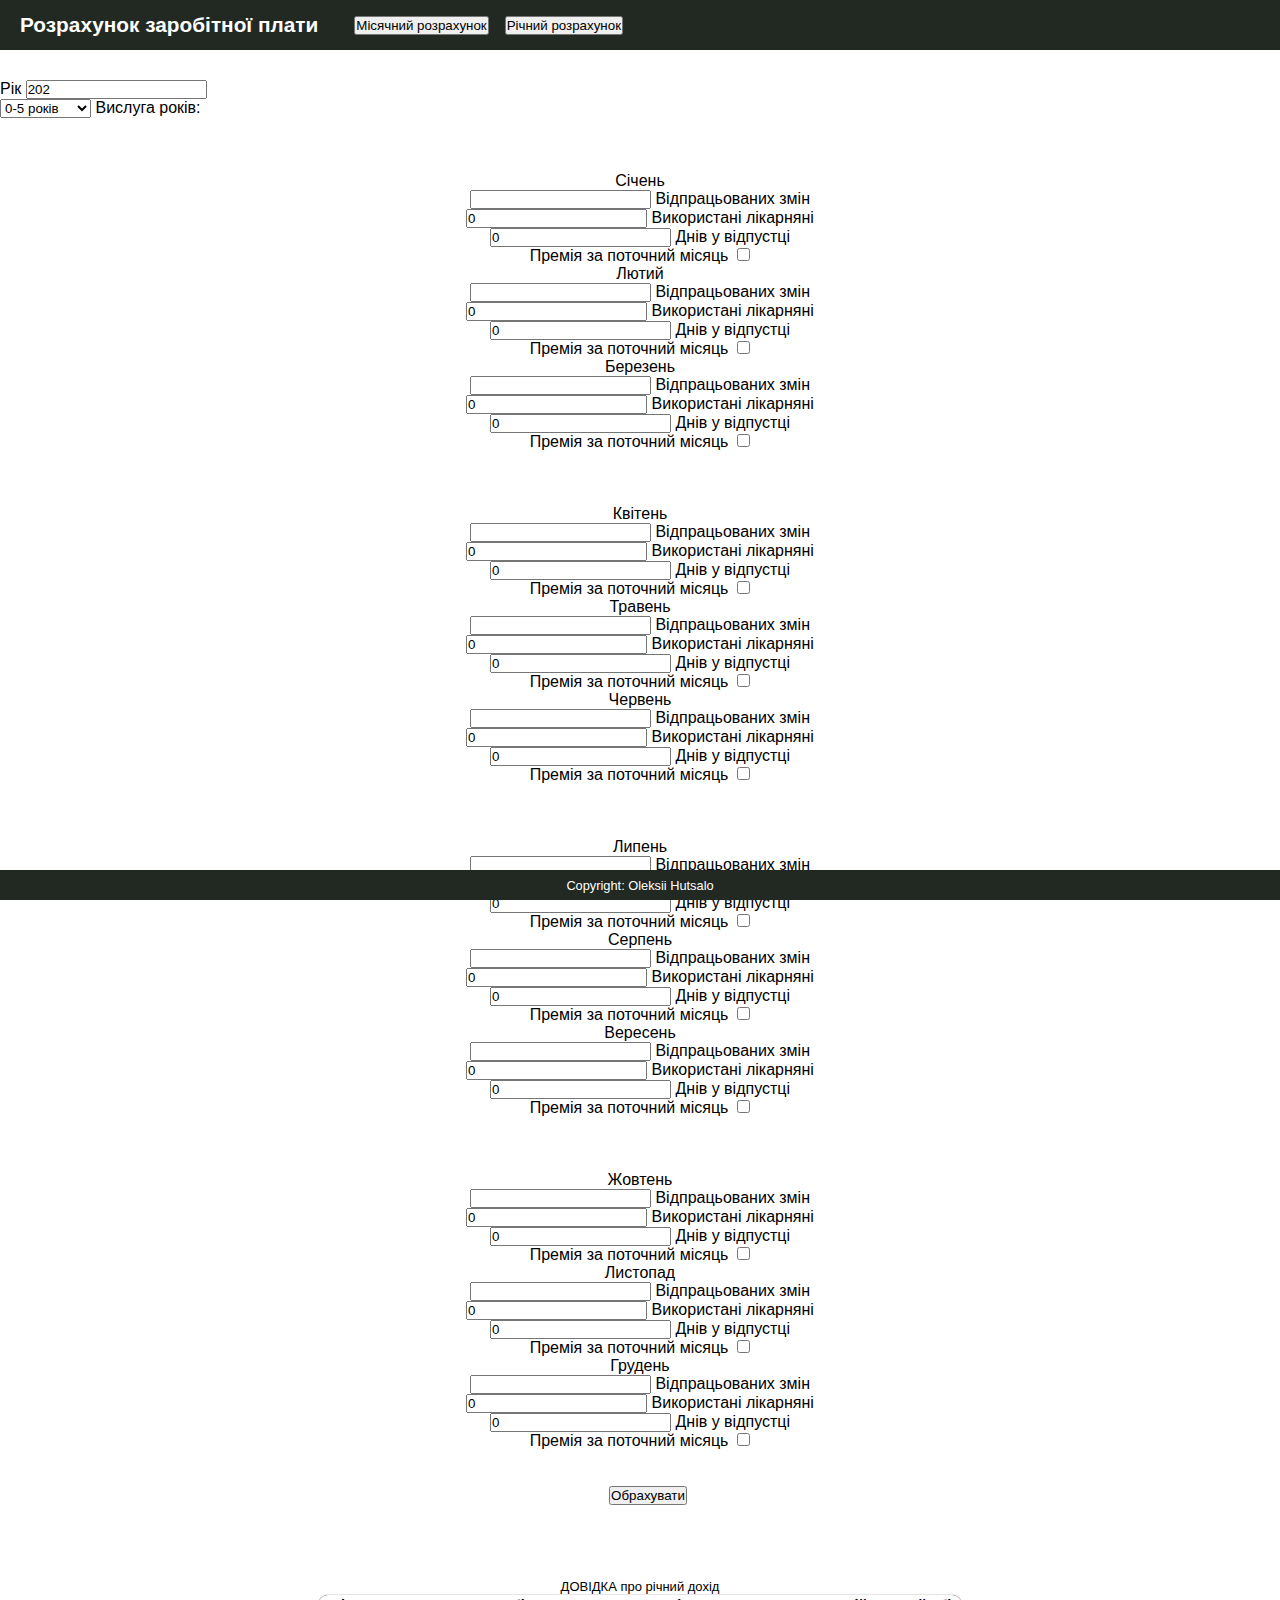
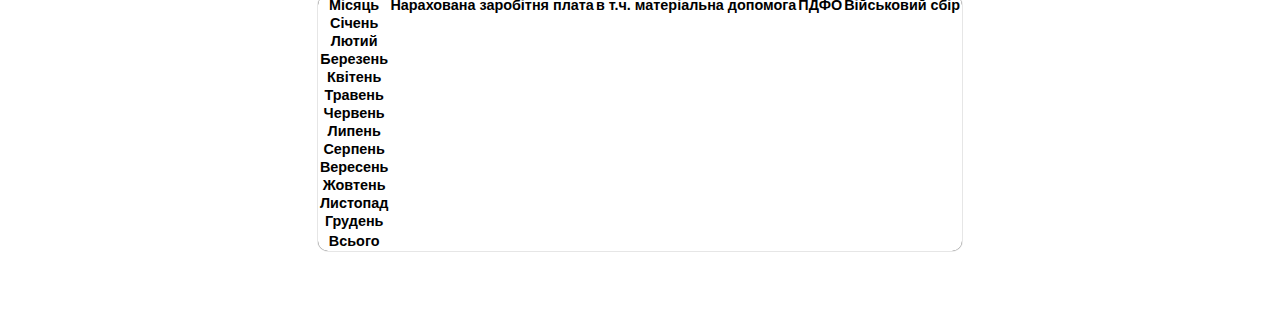
==== index.html @ 2da561cb "Add files via upload" ====
<!DOCTYPE html>
<html lang="en">
<head>
  <meta charset="UTF-8">
  <meta name="viewport" content="width=device-width, initial-scale=1.0">
  <title>Розрахунок заробітньої плати</title>
  <link rel="icon" type="image/png" href="./favicon.ico" />
<link href="https://cdn.jsdelivr.net/npm/bootstrap@5.1.3/dist/css/bootstrap.min.css" rel="stylesheet" integrity="sha384-1BmE4kWBq78iYhFldvKuhfTAU6auU8tT94WrHftjDbrCEXSU1oBoqyl2QvZ6jIW3" crossorigin="anonymous">
  <link href="./cssYear.css" rel="stylesheet">
  <script type="text/javascript" src="jquery-3.6.0.min.js"></script>
  <script src="./jsoftheyear.js"></script>
</head>
<body>
<script src="https://cdn.jsdelivr.net/npm/bootstrap@5.1.3/dist/js/bootstrap.bundle.min.js" integrity="sha384-ka7Sk0Gln4gmtz2MlQnikT1wXgYsOg+OMhuP+IlRH9sENBO0LRn5q+8nbTov4+1p" crossorigin="anonymous"></script>
<header>
  <h1>Розрахунок заробітної плати</h1>
  <button onclick="navitomonth()" class="btn btn-secondary btn-sm">Місячний розрахунок</button>
  <button onclick="navitoyear()" class="btn btn-secondary btn-sm">Річний розрахунок</button>
</header>
<main>
  <section>
    <div class="container">
      <div class="row align-items-center">
        <div class="col">
          
          <div class="input-group mb-3">
            <span class="input-group-text" id="inputGroup-sizing-sm">Рік</span>
            <input type="text" class="form-control" aria-label="Sizing example input" aria-describedby="inputGroup-sizing-sm" id="years" maxlength="4" value="202" onkeyup="this.value = this.value.replace(/[^\d]/g,'');">
          </div>

        </div>
        <div class="col">
          
          <div class="form-floating">
            <select class="form-select" id="workyears" aria-label="Floating label select example">
            <option selected value="1">0-5 років</option>
            <option value="2">5-10 років</option>
            <option value="3">10-20 років</option>
            <option value="4">20+ років</option>
            </select>
            <label for="workyears">Вислуга років:</label>
          </div>

        </div>
      </div>
      </div>

<br/><br/><br/>

 <div class="container">
  <div class="row align-items-center">

    <div class="col" align="center">
      <p class="h2 text-muted">Січень</p>
        <div class="form-floating mb-3">
          <input type="text" class="form-control add" id="days1" maxlength="3" onkeyup="this.value = this.value.replace(/[^\d]/g,'');">
         <label for="days">Відпрацьованих змін</label>
        </div>
        <div class="form-floating mb-3">
          <input type="text" maxlength="3" class="form-control" id="sickleave1" value= "0" onkeyup="this.value = this.value.replace(/[^\d]/g,'');">
          <label for="sickleave">Використані лікарняні</label>
        </div>
        <div class="form-floating mb-3">
          <input type="text" class="form-control" maxlength="3" id="vacation1" value= "0" onkeyup="this.value = this.value.replace(/[^\d]/g,'');">
          <label for="sickleave">Днів у відпустці</label>
        </div>
          <label class="form-check-label" for="premium">Премія за поточний місяць&nbsp;</label>
          <input class="form-check-input" type="checkbox" id="premium1">
</div>



  <div class="col" align="center">
    <p class="h2 text-muted">Лютий</p>

      <div class="form-floating mb-3">
        <input type="text" class="form-control add" id="days2" maxlength="3" onkeyup="this.value = this.value.replace(/[^\d]/g,'');">
       <label for="days">Відпрацьованих змін</label>
      </div>
      <div class="form-floating mb-3">
        <input type="text" maxlength="3" class="form-control" id="sickleave2" value= "0" onkeyup="this.value = this.value.replace(/[^\d]/g,'');">
        <label for="sickleave">Використані лікарняні</label>
      </div>
      <div class="form-floating mb-3">
        <input type="text" class="form-control" maxlength="3" id="vacation2" value= "0" onkeyup="this.value = this.value.replace(/[^\d]/g,'');">
        <label for="sickleave">Днів у відпустці</label>
      </div>
        <label class="form-check-label" for="premium">Премія за поточний місяць&nbsp;</label>
        <input class="form-check-input" type="checkbox" id="premium2">
  </div>



<div class="col" align="center">
  <p class="h2 text-muted">Березень</p>
      <div class="form-floating mb-3">
        <input type="text" class="form-control add" id="days3" maxlength="3" onkeyup="this.value = this.value.replace(/[^\d]/g,'');">
       <label for="days">Відпрацьованих змін</label>
      </div>
      <div class="form-floating mb-3">
        <input type="text" maxlength="3" class="form-control" id="sickleave3" value= "0" onkeyup="this.value = this.value.replace(/[^\d]/g,'');">
        <label for="sickleave">Використані лікарняні</label>
      </div>
      <div class="form-floating mb-3">
        <input type="text" class="form-control" maxlength="3" id="vacation3" value= "0" onkeyup="this.value = this.value.replace(/[^\d]/g,'');">
        <label for="sickleave">Днів у відпустці</label>
      </div>
        <label class="form-check-label" for="premium">Премія за поточний місяць&nbsp;</label>
        <input class="form-check-input" type="checkbox" id="premium3">
        </div>
      </div>
    </div>


<br/><br/><br/>

 <div class="container">
  <div class="row align-items-center">

    <div class="col" align="center">
      <p class="h2 text-muted">Квітень</p>
        <div class="form-floating mb-3">
          <input type="text" class="form-control add" id="days4" maxlength="3" onkeyup="this.value = this.value.replace(/[^\d]/g,'');">
         <label for="days">Відпрацьованих змін</label>
        </div>
        <div class="form-floating mb-3">
          <input type="text" maxlength="3" class="form-control" id="sickleave4" value= "0" onkeyup="this.value = this.value.replace(/[^\d]/g,'');">
          <label for="sickleave">Використані лікарняні</label>
        </div>
        <div class="form-floating mb-3">
          <input type="text" class="form-control" maxlength="3" id="vacation4" value= "0" onkeyup="this.value = this.value.replace(/[^\d]/g,'');">
          <label for="sickleave">Днів у відпустці</label>
        </div>
          <label class="form-check-label" for="premium">Премія за поточний місяць&nbsp;</label>
          <input class="form-check-input" type="checkbox" id="premium4">
</div>



  <div class="col" align="center">
    <p class="h2 text-muted">Травень</p>

      <div class="form-floating mb-3">
        <input type="text" class="form-control add" id="days5" maxlength="3" onkeyup="this.value = this.value.replace(/[^\d]/g,'');">
       <label for="days">Відпрацьованих змін</label>
      </div>
      <div class="form-floating mb-3">
        <input type="text" maxlength="3" class="form-control" id="sickleave5" value= "0" onkeyup="this.value = this.value.replace(/[^\d]/g,'');">
        <label for="sickleave">Використані лікарняні</label>
      </div>
      <div class="form-floating mb-3">
        <input type="text" class="form-control" maxlength="3" id="vacation5" value= "0" onkeyup="this.value = this.value.replace(/[^\d]/g,'');">
        <label for="sickleave">Днів у відпустці</label>
      </div>
        <label class="form-check-label" for="premium">Премія за поточний місяць&nbsp;</label>
        <input class="form-check-input" type="checkbox" id="premium5">
  </div>



<div class="col" align="center">
  <p class="h2 text-muted">Червень</p>
      <div class="form-floating mb-3">
        <input type="text" class="form-control add" id="days6" maxlength="3" onkeyup="this.value = this.value.replace(/[^\d]/g,'');">
       <label for="days">Відпрацьованих змін</label>
      </div>
      <div class="form-floating mb-3">
        <input type="text" maxlength="3" class="form-control" id="sickleave6" value= "0" onkeyup="this.value = this.value.replace(/[^\d]/g,'');">
        <label for="sickleave">Використані лікарняні</label>
      </div>
      <div class="form-floating mb-3">
        <input type="text" class="form-control" maxlength="3" id="vacation6" value= "0" onkeyup="this.value = this.value.replace(/[^\d]/g,'');">
        <label for="sickleave">Днів у відпустці</label>
      </div>
        <label class="form-check-label" for="premium">Премія за поточний місяць&nbsp;</label>
        <input class="form-check-input" type="checkbox" id="premium6">
        </div>
      </div>
    </div>

<br/><br/><br/>

     <div class="container">
  <div class="row align-items-center">

    <div class="col" align="center">
      <p class="h2 text-muted">Липень</p>
        <div class="form-floating mb-3">
          <input type="text" class="form-control add" id="days7" maxlength="3" onkeyup="this.value = this.value.replace(/[^\d]/g,'');">
         <label for="days">Відпрацьованих змін</label>
        </div>
        <div class="form-floating mb-3">
          <input type="text" maxlength="3" class="form-control" id="sickleave7" value= "0" onkeyup="this.value = this.value.replace(/[^\d]/g,'');">
          <label for="sickleave">Використані лікарняні</label>
        </div>
        <div class="form-floating mb-3">
          <input type="text" class="form-control" maxlength="3" id="vacation7" value= "0" onkeyup="this.value = this.value.replace(/[^\d]/g,'');">
          <label for="sickleave">Днів у відпустці</label>
        </div>
          <label class="form-check-label" for="premium">Премія за поточний місяць&nbsp;</label>
          <input class="form-check-input" type="checkbox" id="premium7">
</div>



  <div class="col" align="center">
    <p class="h2 text-muted">Серпень</p>

      <div class="form-floating mb-3">
        <input type="text" class="form-control add" id="days8" maxlength="3" onkeyup="this.value = this.value.replace(/[^\d]/g,'');">
       <label for="days">Відпрацьованих змін</label>
      </div>
      <div class="form-floating mb-3">
        <input type="text" maxlength="3" class="form-control" id="sickleave8" value= "0" onkeyup="this.value = this.value.replace(/[^\d]/g,'');">
        <label for="sickleave">Використані лікарняні</label>
      </div>
      <div class="form-floating mb-3">
        <input type="text" class="form-control" maxlength="3" id="vacation8" value= "0" onkeyup="this.value = this.value.replace(/[^\d]/g,'');">
        <label for="sickleave">Днів у відпустці</label>
      </div>
        <label class="form-check-label" for="premium">Премія за поточний місяць&nbsp;</label>
        <input class="form-check-input" type="checkbox" id="premium8">
  </div>



<div class="col" align="center">
  <p class="h2 text-muted">Вересень</p>
      <div class="form-floating mb-3">
        <input type="text" class="form-control add" id="days9" maxlength="3" onkeyup="this.value = this.value.replace(/[^\d]/g,'');">
       <label for="days">Відпрацьованих змін</label>
      </div>
      <div class="form-floating mb-3">
        <input type="text" maxlength="3" class="form-control" id="sickleave9" value= "0" onkeyup="this.value = this.value.replace(/[^\d]/g,'');">
        <label for="sickleave">Використані лікарняні</label>
      </div>
      <div class="form-floating mb-3">
        <input type="text" class="form-control" maxlength="3" id="vacation9" value= "0" onkeyup="this.value = this.value.replace(/[^\d]/g,'');">
        <label for="sickleave">Днів у відпустці</label>
      </div>
        <label class="form-check-label" for="premium">Премія за поточний місяць&nbsp;</label>
        <input class="form-check-input" type="checkbox" id="premium9">
        </div>
      </div>
    </div>

    <br/><br/><br/>

     <div class="container">
  <div class="row align-items-center">

    <div class="col" align="center">
      <p class="h2 text-muted">Жовтень</p>
        <div class="form-floating mb-3">
          <input type="text" class="form-control add" id="days10" maxlength="3" onkeyup="this.value = this.value.replace(/[^\d]/g,'');">
         <label for="days">Відпрацьованих змін</label>
        </div>
        <div class="form-floating mb-3">
          <input type="text" maxlength="3" class="form-control" id="sickleave10" value= "0" onkeyup="this.value = this.value.replace(/[^\d]/g,'');">
          <label for="sickleave">Використані лікарняні</label>
        </div>
        <div class="form-floating mb-3">
          <input type="text" class="form-control" maxlength="3" id="vacation10" value= "0" onkeyup="this.value = this.value.replace(/[^\d]/g,'');">
          <label for="sickleave">Днів у відпустці</label>
        </div>
          <label class="form-check-label" for="premium">Премія за поточний місяць&nbsp;</label>
          <input class="form-check-input" type="checkbox" id="premium10">
</div>



  <div class="col" align="center">
    <p class="h2 text-muted">Листопад</p>

      <div class="form-floating mb-3">
        <input type="text" class="form-control add" id="days11" maxlength="3" onkeyup="this.value = this.value.replace(/[^\d]/g,'');">
       <label for="days">Відпрацьованих змін</label>
      </div>
      <div class="form-floating mb-3">
        <input type="text" maxlength="3" class="form-control" id="sickleave11" value= "0" onkeyup="this.value = this.value.replace(/[^\d]/g,'');">
        <label for="sickleave">Використані лікарняні</label>
      </div>
      <div class="form-floating mb-3">
        <input type="text" class="form-control" maxlength="3" id="vacation11" value= "0" onkeyup="this.value = this.value.replace(/[^\d]/g,'');">
        <label for="sickleave">Днів у відпустці</label>
      </div>
        <label class="form-check-label" for="premium">Премія за поточний місяць&nbsp;</label>
        <input class="form-check-input" type="checkbox" id="premium11">
  </div>



<div class="col" align="center">
  <p class="h2 text-muted">Грудень</p>
      <div class="form-floating mb-3">
        <input type="text" class="form-control add"  id="days12" maxlength="3" onkeyup="this.value = this.value.replace(/[^\d]/g,'');">
       <label for="days">Відпрацьованих змін</label>
      </div>
      <div class="form-floating mb-3">
        <input type="text" maxlength="3" class="form-control" id="sickleave12" value= "0" onkeyup="this.value = this.value.replace(/[^\d]/g,'');">
        <label for="sickleave">Використані лікарняні</label>
      </div>
      <div class="form-floating mb-3">
        <input type="text" class="form-control" maxlength="3" id="vacation12" value= "0" onkeyup="this.value = this.value.replace(/[^\d]/g,'');">
        <label for="sickleave">Днів у відпустці</label>
      </div>
        <label class="form-check-label" for="premium">Премія за поточний місяць&nbsp;</label>
        <input class="form-check-input" type="checkbox" id="premium12">
        </div>
      </div>
    </div>
    <br/><br/>

<div align="center">
  <button value="calculate" onclick="add()" class="btn btn-secondary btn-lg">Обрахувати</button>
</div>
    <br/><br/><br/><br/>

     <div class="container">
  <div class="row align-items-center">

    <div class="col"></div>

    <div class="col-9" align="center">
      <table class="table table-bordered" id="sallaryTable">
  <caption><font size="2">ДОВІДКА про річний дохід</size></caption>
    <thead class="table-secondary">
    <tr align="center">
      <th><b>Місяць</b></th>
      <th><b>Нарахована заробітня плата</b></th>
      <th><b>в т.ч. матеріальна допомога</b></th>
      <th><b>ПДФО</b></th>
      <th><b>Військовий сбір</b></th>
    </tr><tbody></tbody> </thead>
    <tr>
      <th class="text-muted" style="font-weight:bold">Січень</th>
      <th></th>
      <th></th>
      <th></th>
      <th></th>    
    </tr>
    <tr>
      <th class="text-muted" style="font-weight:bold">Лютий</th>
      <th></th>
      <th></th>
      <th></th>
      <th></th> 
    </tr>
    <tr>
      <th class="text-muted" style="font-weight:bold">Березень</th>
      <th></th>
      <th></th>
      <th></th>
      <th></th> 
    </tr>
    <tr>
      <th class="text-muted" style="font-weight:bold">Квітень</th>
      <th></th>
      <th></th>
      <th></th>
      <th></th> 
    </tr>
    <tr>
      <th class="text-muted" style="font-weight:bold">Травень</th>
      <th></th>
      <th></th>
      <th></th>
      <th></th> 
    </tr>
    <tr>
      <th class="text-muted" style="font-weight:bold">Червень</th>
      <th></th>
      <th></th>
      <th></th>
      <th></th> 
    </tr>
    <tr>
      <th class="text-muted" style="font-weight:bold">Липень</th>
      <th></th>
      <th></th>
      <th></th>
      <th></th> 
    </tr>
    <tr>
      <th class="text-muted" style="font-weight:bold">Серпень</th>
      <th></th>
      <th></th>
      <th></th>
      <th></th> 
    </tr>
    <tr>
      <th class="text-muted" style="font-weight:bold">Вересень</th>
      <th></th>
      <th></th>
      <th></th>
      <th></th> 
    </tr>
    <tr>
      <th class="text-muted" style="font-weight:bold">Жовтень</th>
      <th></th>
      <th></th>
      <th></th>
      <th></th> 
    </tr>
    <tr>
      <th class="text-muted" style="font-weight:bold">Листопад</th>
      <th></th>
      <th></th>
      <th></th>
      <th></th> 
    </tr>
    <tr>
      <th class="text-muted" style="font-weight:bold">Грудень</th>
      <th></th>
      <th></th>
      <th></th>
      <th></th> 
    </tr><tbody>
    <tr>
      <tr align="center">
        <th><b>Всього</b></th>
        <th></th>
        <th></th>
        <th></th>
        <th></th>
      </tr>
      
</table>
</div>

  <div class="col"></div>

      </div>
    </div>

  </section> 
</main>
<footer><h2>Copyright: Oleksii Hutsalo</h2></footer>
</body>
</html>
---- cssYear.css ----
* {
   margin: 0px;
   padding: 0px;
   box-sizing: border-box;
   font-family: 'Montserrat', sans-serif;
}
 header {
   min-height: 50px;
   width: 100%;
   background-color: #212922;
   position: fixed;
   display: flex;
   align-items: center;
   z-index: 100;
}
  footer {
   min-height: 30px;
   width: 100%;
   background-color: #212922;
   display: flex;
   align-items: center;
   justify-content: center;
   position:fixed;
   left:0px;
   bottom:0px;
  }
   h1 {
   margin: 0 20px;
   color: white;
   font-size: 1.3rem;
   font-weight: 600;
}
 h2 {
   color: white;
   font-size: 0.8rem;
   font-weight: 500;
}
 th {
   font-size: 0.9rem;
   font-weight: 500;
 }

 section {
    padding-top: 80px;
    padding-bottom: 80px;
    -ms-flex-preferred-size: auto;
    min-height:100%;
 }

  body {
    min-height: 100vh;
    display: -webkit-flex;
    display: flex;
    flex-direction: column;
    margin: 0;
  }

 @media (max-width: 1200px) {
    .container {
        max-width: 970px;
    }
 }

   @media (max-width: 992px) {
    .container {
        max-width: 600px;
    }
 }

   @media (max-width: 650px) {
    .container {
        max-width: none;
    }
 }

 table { 
    overflow: hidden; border-radius: 10px;
    box-shadow: 0 0 1px #000;
}

button {
  margin-left: 16px;
}
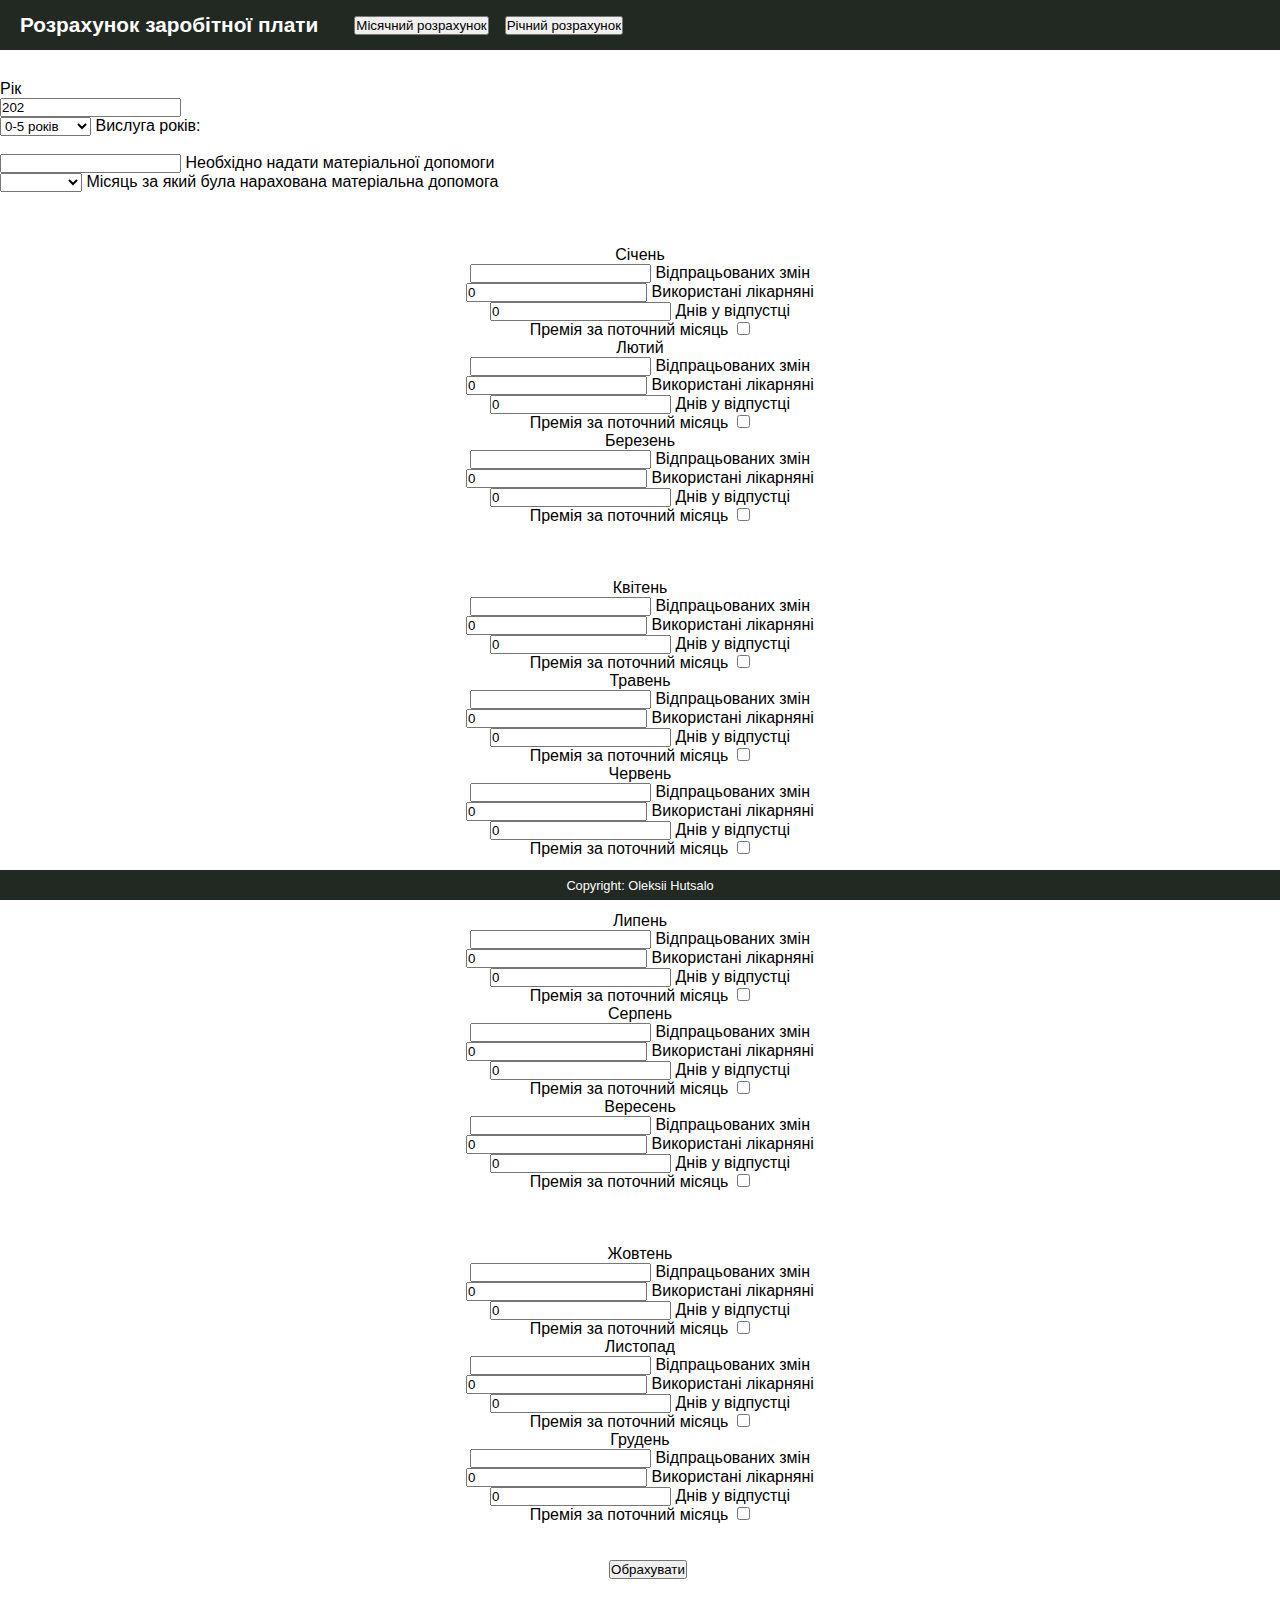
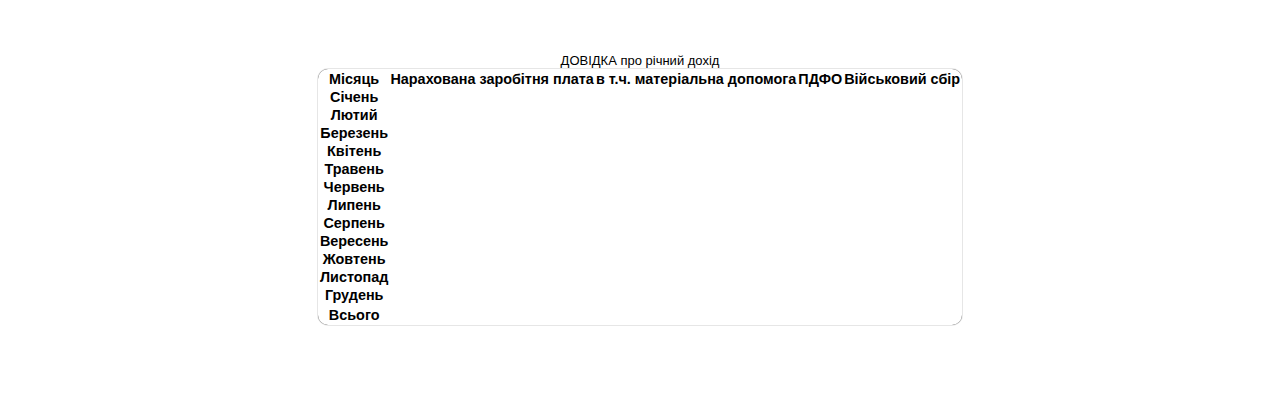
==== commit 1b9eba52: "Add files via upload" ====
--- a/index.html
+++ b/index.html
@@ -17,20 +17,20 @@
   <button onclick="navitomonth()" class="btn btn-secondary btn-sm">Місячний розрахунок</button>
   <button onclick="navitoyear()" class="btn btn-secondary btn-sm">Річний розрахунок</button>
 </header>
-<main>
   <section>
     <div class="container">
       <div class="row align-items-center">
+
         <div class="col">
-          
-          <div class="input-group mb-3">
-            <span class="input-group-text" id="inputGroup-sizing-sm">Рік</span>
-            <input type="text" class="form-control" aria-label="Sizing example input" aria-describedby="inputGroup-sizing-sm" id="years" maxlength="4" value="202" onkeyup="this.value = this.value.replace(/[^\d]/g,'');">
+        <div class="input-group lg">
+        <div class="input-group-prepend">
+        <span class="input-group-text" id="inputGroup-sizing-default">Рік</span>
+        </div>
+        <input type="text" class="form-control" id="years" maxlength="4" value="202" onkeyup="this.value = this.value.replace(/[^\d]/g,'');">
           </div>
-
-        </div>
+        </div>
+
         <div class="col">
-          
           <div class="form-floating">
             <select class="form-select" id="workyears" aria-label="Floating label select example">
             <option selected value="1">0-5 років</option>
@@ -40,8 +40,45 @@
             </select>
             <label for="workyears">Вислуга років:</label>
           </div>
-
-        </div>
+        </div>
+
+      </div>
+      </div>
+
+<br/>
+
+    <div class="container">
+      <div class="row align-items-center">
+
+        <div class="col">
+      <div class="form-floating lg">
+        <input type="text" class="form-control adddays" id="MaterialHelp" maxlength="5" onkeyup="this.value = this.value.replace(/[^\d]/g,'');">
+       <label for="days">Необхідно надати матеріальної допомоги</label>
+      </div>
+        </div>
+
+        <div class="col">
+          <div class="form-floating">
+            <select class="form-select" id="MonthOfMaterialHelp" aria-label="Floating label select example">
+          <option></option>
+          <option value="1">Січень</option>
+          <option value="2">Лютий</option>
+          <option value="3">Березень</option>
+          <option value="4">Квітень</option>
+          <option value="5">Травень</option>
+          <option value="6">Червень</option>
+          <option value="7">Липень</option>
+          <option value="8">Серпень</option>
+          <option value="9">Вересень</option>
+          <option value="10">Жовтень</option>
+          <option value="11">Листопад</option>
+          <option value="12">Грудень</option>
+        </select>
+            </select>
+            <label for="MonthOfMaterialHelp">Місяць за який була нарахована матеріальна допомога</label>
+          </div>
+        </div>
+
       </div>
       </div>
 
@@ -53,15 +90,15 @@
     <div class="col" align="center">
       <p class="h2 text-muted">Січень</p>
         <div class="form-floating mb-3">
-          <input type="text" class="form-control add" id="days1" maxlength="3" onkeyup="this.value = this.value.replace(/[^\d]/g,'');">
+          <input type="text" class="form-control adddays" id="days1" maxlength="3" onkeyup="this.value = this.value.replace(/[^\d]/g,'');">
          <label for="days">Відпрацьованих змін</label>
         </div>
         <div class="form-floating mb-3">
-          <input type="text" maxlength="3" class="form-control" id="sickleave1" value= "0" onkeyup="this.value = this.value.replace(/[^\d]/g,'');">
+          <input type="text" maxlength="3" class="form-control addsickleave" id="sickleave1" value= "0" onkeyup="this.value = this.value.replace(/[^\d]/g,'');">
           <label for="sickleave">Використані лікарняні</label>
         </div>
         <div class="form-floating mb-3">
-          <input type="text" class="form-control" maxlength="3" id="vacation1" value= "0" onkeyup="this.value = this.value.replace(/[^\d]/g,'');">
+          <input type="text" class="form-control adddaysoff" maxlength="3" id="vacation1" value= "0" onkeyup="this.value = this.value.replace(/[^\d]/g,'');">
           <label for="sickleave">Днів у відпустці</label>
         </div>
           <label class="form-check-label" for="premium">Премія за поточний місяць&nbsp;</label>
@@ -74,15 +111,15 @@
     <p class="h2 text-muted">Лютий</p>
 
       <div class="form-floating mb-3">
-        <input type="text" class="form-control add" id="days2" maxlength="3" onkeyup="this.value = this.value.replace(/[^\d]/g,'');">
-       <label for="days">Відпрацьованих змін</label>
-      </div>
-      <div class="form-floating mb-3">
-        <input type="text" maxlength="3" class="form-control" id="sickleave2" value= "0" onkeyup="this.value = this.value.replace(/[^\d]/g,'');">
-        <label for="sickleave">Використані лікарняні</label>
-      </div>
-      <div class="form-floating mb-3">
-        <input type="text" class="form-control" maxlength="3" id="vacation2" value= "0" onkeyup="this.value = this.value.replace(/[^\d]/g,'');">
+        <input type="text" class="form-control adddays" id="days2" maxlength="3" onkeyup="this.value = this.value.replace(/[^\d]/g,'');">
+       <label for="days">Відпрацьованих змін</label>
+      </div>
+      <div class="form-floating mb-3">
+        <input type="text" maxlength="3" class="form-control addsickleave" id="sickleave2" value= "0" onkeyup="this.value = this.value.replace(/[^\d]/g,'');">
+        <label for="sickleave">Використані лікарняні</label>
+      </div>
+      <div class="form-floating mb-3">
+        <input type="text" class="form-control adddaysoff" maxlength="3" id="vacation2" value= "0" onkeyup="this.value = this.value.replace(/[^\d]/g,'');">
         <label for="sickleave">Днів у відпустці</label>
       </div>
         <label class="form-check-label" for="premium">Премія за поточний місяць&nbsp;</label>
@@ -94,15 +131,15 @@
 <div class="col" align="center">
   <p class="h2 text-muted">Березень</p>
       <div class="form-floating mb-3">
-        <input type="text" class="form-control add" id="days3" maxlength="3" onkeyup="this.value = this.value.replace(/[^\d]/g,'');">
-       <label for="days">Відпрацьованих змін</label>
-      </div>
-      <div class="form-floating mb-3">
-        <input type="text" maxlength="3" class="form-control" id="sickleave3" value= "0" onkeyup="this.value = this.value.replace(/[^\d]/g,'');">
-        <label for="sickleave">Використані лікарняні</label>
-      </div>
-      <div class="form-floating mb-3">
-        <input type="text" class="form-control" maxlength="3" id="vacation3" value= "0" onkeyup="this.value = this.value.replace(/[^\d]/g,'');">
+        <input type="text" class="form-control adddays" id="days3" maxlength="3" onkeyup="this.value = this.value.replace(/[^\d]/g,'');">
+       <label for="days">Відпрацьованих змін</label>
+      </div>
+      <div class="form-floating mb-3">
+        <input type="text" maxlength="3" class="form-control addsickleave" id="sickleave3" value= "0" onkeyup="this.value = this.value.replace(/[^\d]/g,'');">
+        <label for="sickleave">Використані лікарняні</label>
+      </div>
+      <div class="form-floating mb-3">
+        <input type="text" class="form-control adddaysoff" maxlength="3" id="vacation3" value= "0" onkeyup="this.value = this.value.replace(/[^\d]/g,'');">
         <label for="sickleave">Днів у відпустці</label>
       </div>
         <label class="form-check-label" for="premium">Премія за поточний місяць&nbsp;</label>
@@ -120,15 +157,15 @@
     <div class="col" align="center">
       <p class="h2 text-muted">Квітень</p>
         <div class="form-floating mb-3">
-          <input type="text" class="form-control add" id="days4" maxlength="3" onkeyup="this.value = this.value.replace(/[^\d]/g,'');">
+          <input type="text" class="form-control adddays" id="days4" maxlength="3" onkeyup="this.value = this.value.replace(/[^\d]/g,'');">
          <label for="days">Відпрацьованих змін</label>
         </div>
         <div class="form-floating mb-3">
-          <input type="text" maxlength="3" class="form-control" id="sickleave4" value= "0" onkeyup="this.value = this.value.replace(/[^\d]/g,'');">
+          <input type="text" maxlength="3" class="form-control addsickleave" id="sickleave4" value= "0" onkeyup="this.value = this.value.replace(/[^\d]/g,'');">
           <label for="sickleave">Використані лікарняні</label>
         </div>
         <div class="form-floating mb-3">
-          <input type="text" class="form-control" maxlength="3" id="vacation4" value= "0" onkeyup="this.value = this.value.replace(/[^\d]/g,'');">
+          <input type="text" class="form-control adddaysoff" maxlength="3" id="vacation4" value= "0" onkeyup="this.value = this.value.replace(/[^\d]/g,'');">
           <label for="sickleave">Днів у відпустці</label>
         </div>
           <label class="form-check-label" for="premium">Премія за поточний місяць&nbsp;</label>
@@ -141,15 +178,15 @@
     <p class="h2 text-muted">Травень</p>
 
       <div class="form-floating mb-3">
-        <input type="text" class="form-control add" id="days5" maxlength="3" onkeyup="this.value = this.value.replace(/[^\d]/g,'');">
-       <label for="days">Відпрацьованих змін</label>
-      </div>
-      <div class="form-floating mb-3">
-        <input type="text" maxlength="3" class="form-control" id="sickleave5" value= "0" onkeyup="this.value = this.value.replace(/[^\d]/g,'');">
-        <label for="sickleave">Використані лікарняні</label>
-      </div>
-      <div class="form-floating mb-3">
-        <input type="text" class="form-control" maxlength="3" id="vacation5" value= "0" onkeyup="this.value = this.value.replace(/[^\d]/g,'');">
+        <input type="text" class="form-control adddays" id="days5" maxlength="3" onkeyup="this.value = this.value.replace(/[^\d]/g,'');">
+       <label for="days">Відпрацьованих змін</label>
+      </div>
+      <div class="form-floating mb-3">
+        <input type="text" maxlength="3" class="form-control addsickleave" id="sickleave5" value= "0" onkeyup="this.value = this.value.replace(/[^\d]/g,'');">
+        <label for="sickleave">Використані лікарняні</label>
+      </div>
+      <div class="form-floating mb-3">
+        <input type="text" class="form-control adddaysoff" maxlength="3" id="vacation5" value= "0" onkeyup="this.value = this.value.replace(/[^\d]/g,'');">
         <label for="sickleave">Днів у відпустці</label>
       </div>
         <label class="form-check-label" for="premium">Премія за поточний місяць&nbsp;</label>
@@ -161,15 +198,15 @@
 <div class="col" align="center">
   <p class="h2 text-muted">Червень</p>
       <div class="form-floating mb-3">
-        <input type="text" class="form-control add" id="days6" maxlength="3" onkeyup="this.value = this.value.replace(/[^\d]/g,'');">
-       <label for="days">Відпрацьованих змін</label>
-      </div>
-      <div class="form-floating mb-3">
-        <input type="text" maxlength="3" class="form-control" id="sickleave6" value= "0" onkeyup="this.value = this.value.replace(/[^\d]/g,'');">
-        <label for="sickleave">Використані лікарняні</label>
-      </div>
-      <div class="form-floating mb-3">
-        <input type="text" class="form-control" maxlength="3" id="vacation6" value= "0" onkeyup="this.value = this.value.replace(/[^\d]/g,'');">
+        <input type="text" class="form-control adddays" id="days6" maxlength="3" onkeyup="this.value = this.value.replace(/[^\d]/g,'');">
+       <label for="days">Відпрацьованих змін</label>
+      </div>
+      <div class="form-floating mb-3">
+        <input type="text" maxlength="3" class="form-control addsickleave" id="sickleave6" value= "0" onkeyup="this.value = this.value.replace(/[^\d]/g,'');">
+        <label for="sickleave">Використані лікарняні</label>
+      </div>
+      <div class="form-floating mb-3">
+        <input type="text" class="form-control adddaysoff" maxlength="3" id="vacation6" value= "0" onkeyup="this.value = this.value.replace(/[^\d]/g,'');">
         <label for="sickleave">Днів у відпустці</label>
       </div>
         <label class="form-check-label" for="premium">Премія за поточний місяць&nbsp;</label>
@@ -186,15 +223,15 @@
     <div class="col" align="center">
       <p class="h2 text-muted">Липень</p>
         <div class="form-floating mb-3">
-          <input type="text" class="form-control add" id="days7" maxlength="3" onkeyup="this.value = this.value.replace(/[^\d]/g,'');">
+          <input type="text" class="form-control adddays" id="days7" maxlength="3" onkeyup="this.value = this.value.replace(/[^\d]/g,'');">
          <label for="days">Відпрацьованих змін</label>
         </div>
         <div class="form-floating mb-3">
-          <input type="text" maxlength="3" class="form-control" id="sickleave7" value= "0" onkeyup="this.value = this.value.replace(/[^\d]/g,'');">
+          <input type="text" maxlength="3" class="form-control addsickleave" id="sickleave7" value= "0" onkeyup="this.value = this.value.replace(/[^\d]/g,'');">
           <label for="sickleave">Використані лікарняні</label>
         </div>
         <div class="form-floating mb-3">
-          <input type="text" class="form-control" maxlength="3" id="vacation7" value= "0" onkeyup="this.value = this.value.replace(/[^\d]/g,'');">
+          <input type="text" class="form-control adddaysoff" maxlength="3" id="vacation7" value= "0" onkeyup="this.value = this.value.replace(/[^\d]/g,'');">
           <label for="sickleave">Днів у відпустці</label>
         </div>
           <label class="form-check-label" for="premium">Премія за поточний місяць&nbsp;</label>
@@ -207,15 +244,15 @@
     <p class="h2 text-muted">Серпень</p>
 
       <div class="form-floating mb-3">
-        <input type="text" class="form-control add" id="days8" maxlength="3" onkeyup="this.value = this.value.replace(/[^\d]/g,'');">
-       <label for="days">Відпрацьованих змін</label>
-      </div>
-      <div class="form-floating mb-3">
-        <input type="text" maxlength="3" class="form-control" id="sickleave8" value= "0" onkeyup="this.value = this.value.replace(/[^\d]/g,'');">
-        <label for="sickleave">Використані лікарняні</label>
-      </div>
-      <div class="form-floating mb-3">
-        <input type="text" class="form-control" maxlength="3" id="vacation8" value= "0" onkeyup="this.value = this.value.replace(/[^\d]/g,'');">
+        <input type="text" class="form-control adddays" id="days8" maxlength="3" onkeyup="this.value = this.value.replace(/[^\d]/g,'');">
+       <label for="days">Відпрацьованих змін</label>
+      </div>
+      <div class="form-floating mb-3">
+        <input type="text" maxlength="3" class="form-control addsickleave" id="sickleave8" value= "0" onkeyup="this.value = this.value.replace(/[^\d]/g,'');">
+        <label for="sickleave">Використані лікарняні</label>
+      </div>
+      <div class="form-floating mb-3">
+        <input type="text" class="form-control adddaysoff" maxlength="3" id="vacation8" value= "0" onkeyup="this.value = this.value.replace(/[^\d]/g,'');">
         <label for="sickleave">Днів у відпустці</label>
       </div>
         <label class="form-check-label" for="premium">Премія за поточний місяць&nbsp;</label>
@@ -227,15 +264,15 @@
 <div class="col" align="center">
   <p class="h2 text-muted">Вересень</p>
       <div class="form-floating mb-3">
-        <input type="text" class="form-control add" id="days9" maxlength="3" onkeyup="this.value = this.value.replace(/[^\d]/g,'');">
-       <label for="days">Відпрацьованих змін</label>
-      </div>
-      <div class="form-floating mb-3">
-        <input type="text" maxlength="3" class="form-control" id="sickleave9" value= "0" onkeyup="this.value = this.value.replace(/[^\d]/g,'');">
-        <label for="sickleave">Використані лікарняні</label>
-      </div>
-      <div class="form-floating mb-3">
-        <input type="text" class="form-control" maxlength="3" id="vacation9" value= "0" onkeyup="this.value = this.value.replace(/[^\d]/g,'');">
+        <input type="text" class="form-control adddays" id="days9" maxlength="3" onkeyup="this.value = this.value.replace(/[^\d]/g,'');">
+       <label for="days">Відпрацьованих змін</label>
+      </div>
+      <div class="form-floating mb-3">
+        <input type="text" maxlength="3" class="form-control addsickleave" id="sickleave9" value= "0" onkeyup="this.value = this.value.replace(/[^\d]/g,'');">
+        <label for="sickleave">Використані лікарняні</label>
+      </div>
+      <div class="form-floating mb-3">
+        <input type="text" class="form-control adddaysoff" maxlength="3" id="vacation9" value= "0" onkeyup="this.value = this.value.replace(/[^\d]/g,'');">
         <label for="sickleave">Днів у відпустці</label>
       </div>
         <label class="form-check-label" for="premium">Премія за поточний місяць&nbsp;</label>
@@ -252,15 +289,15 @@
     <div class="col" align="center">
       <p class="h2 text-muted">Жовтень</p>
         <div class="form-floating mb-3">
-          <input type="text" class="form-control add" id="days10" maxlength="3" onkeyup="this.value = this.value.replace(/[^\d]/g,'');">
+          <input type="text" class="form-control adddays" id="days10" maxlength="3" onkeyup="this.value = this.value.replace(/[^\d]/g,'');">
          <label for="days">Відпрацьованих змін</label>
         </div>
         <div class="form-floating mb-3">
-          <input type="text" maxlength="3" class="form-control" id="sickleave10" value= "0" onkeyup="this.value = this.value.replace(/[^\d]/g,'');">
+          <input type="text" maxlength="3" class="form-control addsickleave" id="sickleave10" value= "0" onkeyup="this.value = this.value.replace(/[^\d]/g,'');">
           <label for="sickleave">Використані лікарняні</label>
         </div>
         <div class="form-floating mb-3">
-          <input type="text" class="form-control" maxlength="3" id="vacation10" value= "0" onkeyup="this.value = this.value.replace(/[^\d]/g,'');">
+          <input type="text" class="form-control adddaysoff" maxlength="3" id="vacation10" value= "0" onkeyup="this.value = this.value.replace(/[^\d]/g,'');">
           <label for="sickleave">Днів у відпустці</label>
         </div>
           <label class="form-check-label" for="premium">Премія за поточний місяць&nbsp;</label>
@@ -273,15 +310,15 @@
     <p class="h2 text-muted">Листопад</p>
 
       <div class="form-floating mb-3">
-        <input type="text" class="form-control add" id="days11" maxlength="3" onkeyup="this.value = this.value.replace(/[^\d]/g,'');">
-       <label for="days">Відпрацьованих змін</label>
-      </div>
-      <div class="form-floating mb-3">
-        <input type="text" maxlength="3" class="form-control" id="sickleave11" value= "0" onkeyup="this.value = this.value.replace(/[^\d]/g,'');">
-        <label for="sickleave">Використані лікарняні</label>
-      </div>
-      <div class="form-floating mb-3">
-        <input type="text" class="form-control" maxlength="3" id="vacation11" value= "0" onkeyup="this.value = this.value.replace(/[^\d]/g,'');">
+        <input type="text" class="form-control adddays" id="days11" maxlength="3" onkeyup="this.value = this.value.replace(/[^\d]/g,'');">
+       <label for="days">Відпрацьованих змін</label>
+      </div>
+      <div class="form-floating mb-3">
+        <input type="text" maxlength="3" class="form-control addsickleave" id="sickleave11" value= "0" onkeyup="this.value = this.value.replace(/[^\d]/g,'');">
+        <label for="sickleave">Використані лікарняні</label>
+      </div>
+      <div class="form-floating mb-3">
+        <input type="text" class="form-control adddaysoff" maxlength="3" id="vacation11" value= "0" onkeyup="this.value = this.value.replace(/[^\d]/g,'');">
         <label for="sickleave">Днів у відпустці</label>
       </div>
         <label class="form-check-label" for="premium">Премія за поточний місяць&nbsp;</label>
@@ -293,15 +330,15 @@
 <div class="col" align="center">
   <p class="h2 text-muted">Грудень</p>
       <div class="form-floating mb-3">
-        <input type="text" class="form-control add"  id="days12" maxlength="3" onkeyup="this.value = this.value.replace(/[^\d]/g,'');">
-       <label for="days">Відпрацьованих змін</label>
-      </div>
-      <div class="form-floating mb-3">
-        <input type="text" maxlength="3" class="form-control" id="sickleave12" value= "0" onkeyup="this.value = this.value.replace(/[^\d]/g,'');">
-        <label for="sickleave">Використані лікарняні</label>
-      </div>
-      <div class="form-floating mb-3">
-        <input type="text" class="form-control" maxlength="3" id="vacation12" value= "0" onkeyup="this.value = this.value.replace(/[^\d]/g,'');">
+        <input type="text" class="form-control adddays"  id="days12" maxlength="3" onkeyup="this.value = this.value.replace(/[^\d]/g,'');">
+       <label for="days">Відпрацьованих змін</label>
+      </div>
+      <div class="form-floating mb-3">
+        <input type="text" maxlength="3" class="form-control addsickleave" id="sickleave12" value= "0" onkeyup="this.value = this.value.replace(/[^\d]/g,'');">
+        <label for="sickleave">Використані лікарняні</label>
+      </div>
+      <div class="form-floating mb-3">
+        <input type="text" class="form-control adddaysoff" maxlength="3" id="vacation12" value= "0" onkeyup="this.value = this.value.replace(/[^\d]/g,'');">
         <label for="sickleave">Днів у відпустці</label>
       </div>
         <label class="form-check-label" for="premium">Премія за поточний місяць&nbsp;</label>
@@ -312,7 +349,7 @@
     <br/><br/>
 
 <div align="center">
-  <button value="calculate" onclick="add()" class="btn btn-secondary btn-lg">Обрахувати</button>
+  <button value="calculate" onclick="calcSalary()" class="btn btn-secondary btn-lg">Обрахувати</button>
 </div>
     <br/><br/><br/><br/>
 
@@ -332,91 +369,91 @@
       <th><b>ПДФО</b></th>
       <th><b>Військовий сбір</b></th>
     </tr><tbody></tbody> </thead>
-    <tr>
+    <tr align="center">
       <th class="text-muted" style="font-weight:bold">Січень</th>
       <th></th>
       <th></th>
       <th></th>
       <th></th>    
     </tr>
-    <tr>
+    <tr align="center">
       <th class="text-muted" style="font-weight:bold">Лютий</th>
       <th></th>
       <th></th>
       <th></th>
       <th></th> 
     </tr>
-    <tr>
+    <tr align="center">
       <th class="text-muted" style="font-weight:bold">Березень</th>
       <th></th>
       <th></th>
       <th></th>
       <th></th> 
     </tr>
-    <tr>
+    <tr align="center">
       <th class="text-muted" style="font-weight:bold">Квітень</th>
       <th></th>
       <th></th>
       <th></th>
       <th></th> 
     </tr>
-    <tr>
+    <tr align="center">
       <th class="text-muted" style="font-weight:bold">Травень</th>
       <th></th>
       <th></th>
       <th></th>
       <th></th> 
     </tr>
-    <tr>
+    <tr align="center">
       <th class="text-muted" style="font-weight:bold">Червень</th>
       <th></th>
       <th></th>
       <th></th>
       <th></th> 
     </tr>
-    <tr>
+    <tr align="center">
       <th class="text-muted" style="font-weight:bold">Липень</th>
       <th></th>
       <th></th>
       <th></th>
       <th></th> 
     </tr>
-    <tr>
+    <tr align="center">
       <th class="text-muted" style="font-weight:bold">Серпень</th>
       <th></th>
       <th></th>
       <th></th>
       <th></th> 
     </tr>
-    <tr>
+    <tr align="center">
       <th class="text-muted" style="font-weight:bold">Вересень</th>
       <th></th>
       <th></th>
       <th></th>
       <th></th> 
     </tr>
-    <tr>
+    <tr align="center">
       <th class="text-muted" style="font-weight:bold">Жовтень</th>
       <th></th>
       <th></th>
       <th></th>
       <th></th> 
     </tr>
-    <tr>
+    <tr align="center">
       <th class="text-muted" style="font-weight:bold">Листопад</th>
       <th></th>
       <th></th>
       <th></th>
       <th></th> 
     </tr>
-    <tr>
+    <tr align="center">
       <th class="text-muted" style="font-weight:bold">Грудень</th>
       <th></th>
       <th></th>
       <th></th>
       <th></th> 
     </tr><tbody>
-    <tr>
+    <tr align="center">
       <tr align="center">
         <th><b>Всього</b></th>
         <th></th>
